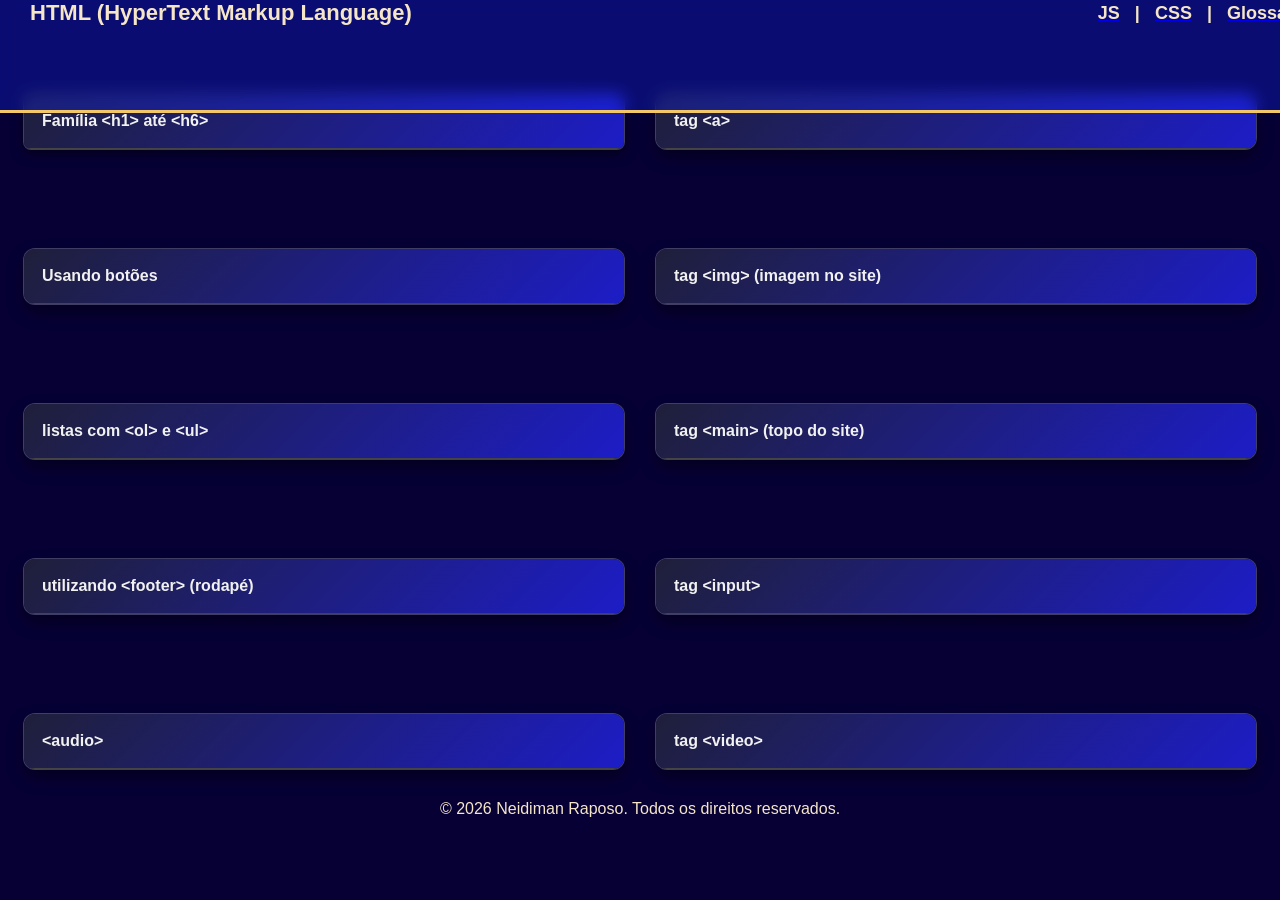
==== GlossárioLinguagens/src/assets/html/html-glossario.html @ d27eca1f "Restructure assets and update paths/styles Move most project assets (images, css, js, audios, html) " ====
<!DOCTYPE html>
<html lang="pt-br">
<head>
    <!-- Define o padrão de caracteres para acentos funcionarem corretamente -->
    <meta charset="UTF-8">

    <!-- Faz a página se adaptar melhor a celulares e telas menores -->
    <meta name="viewport" content="width=device-width, initial-scale=1.0">

    <!-- Liga este HTML ao arquivo CSS externo -->
    <link rel="stylesheet" href="/GlossárioLinguagens/src/assets/css/html-glossario.css">

    <title>HTML</title>
</head>
<body>

    <div class="fundo">
        <video autoplay loop muted class="video-background">
            <source src="../videos/5224-183786646.mp4" type="video/mp4">
        </video>
    </div>

    <header class="principal-header">
        <div class="header-container">
            <h1 class="htmltitu">HTML (HyperText Markup Language)</h1>

            <div class="titu">
                <a class="titulos" href="js-glossario.html"><h1>JS</h1></a>
                <h1>|</h1>
                <a class="titulos" href="css-glossario.html"><h1>CSS</h1></a>
                <h1>|</h1>
                <a class="titulos" href="../index.html"><h1>Glossário</h1></a>
            </div>
        </div>
    </header>

    <div class="espacinho"></div>

    <div class="containergeral">

        <!-- =========================================== começo ========================================================= -->
        <div class="sanfonah1-container">
            <div class="sanfonah1-item">
                <button class="sanfonah1-header">Família &lt;h1&gt; até &lt;h6&gt;</button>

                <div class="sanfonah1-content">
                    <div class="sanfonah1-container">
                        <div class="sanfonah1-item">
                            <button class="sanfonah1-header">Visão geral</button>
                            <div class="sanfonah1-content">
                                <p>Essa família de tags são designadas á escrita. Elas tem tamanhos diferentes e caracteristicas de margem e sublinhamento algumas. São organizadas sendo &lt;h1&gt; a maior, &lt;h6&gt; menor, em escala com as outras.</p>
                            </div>
                        </div>

                        <div class="sanfonah1-item">
                            <button class="sanfonah1-header">Analizando &lt;h1&gt; e &lt;h2&gt;</button>
                            <div class="sanfonah1-content">
                                <p>A tag &lt;h1&gt; é geralmente usada para o título principal da página. Ela representa o conteúdo mais importante e costuma aparecer apenas uma vez no topo do site. Por exemplo, em um artigo, o &lt;h1&gt; pode ser o título do tema principal.</p>
                                <p>A tag &lt;h2&gt; é usada para dividir o conteúdo em seções importantes. Ela representa um nível abaixo do &lt;h1&gt; e é ideal para marcar sessões como "Introdução", "Exemplos" ou "Benefícios", dentro do conteúdo principal.</p>
                            </div>
                        </div>

                        <div class="sanfonah1-item">
                            <button class="sanfonah1-header">Analizando &lt;h3&gt; e &lt;h4&gt;</button>
                            <div class="sanfonah1-content">
                                <p>A tag &lt;h3&gt; representa um subtítulo dentro de uma seção marcada com &lt;h2&gt;. Por exemplo, se &lt;h2&gt; for “Exemplos de uso”, o &lt;h3&gt; pode ser algo como “Exemplo com parágrafos” ou “Exemplo com imagens”.</p>
                                <p>A tag &lt;h4&gt; é usada como um subtítulo dentro de uma seção marcada com &lt;h3&gt;. Ela ajuda a organizar conteúdos que têm muitos detalhes ou subdivisões, mantendo a hierarquia clara sem confundir o leitor.</p>
                            </div>
                        </div>

                        <div class="sanfonah1-item">
                            <button class="sanfonah1-header">Analizando &lt;h5&gt; e &lt;h6&gt;</button>
                            <div class="sanfonah1-content">
                                <p>A tag &lt;h5&gt; representa um nível ainda mais específico de conteúdo. É útil quando você precisa dividir uma seção &lt;h4&gt; em partes menores, como em tutoriais longos, documentações técnicas ou manuais.</p>
                                <p>A tag &lt;h6&gt; é o título de menor peso e importância dentro da hierarquia de títulos HTML. Ela raramente é usada, mas pode ser aplicada em situações bem específicas, como referências internas, notas secundárias ou estruturação profunda de conteúdo.</p>
                            </div>
                        </div>

                        <div class="sanfonah1-item">
                            <button class="sanfonah1-header">Imagem exemplo (site)</button>
                            <div class="sanfonah1-content">
                                <img src="../imagens/exemplo_da_familiah.jpg" alt="exemplo de todos da família">
                            </div>
                        </div>

                        <div class="sanfonah1-item">
                            <button class="sanfonah1-header">Imagem exemplo (tags)</button>
                            <div class="sanfonah1-content">
                                <img class="ex-tagh" src="../imagens/exemplo_da_familiah(tags).jpg" alt="exemplo de todos da família">
                            </div>
                        </div>
                    </div>
                </div>
            </div>
        </div>
        <!-- =========================================== fim ========================================================= -->

        <div class="sanfona_a-container">
            <div class="sanfona_a-item">
                <button class="sanfona_a-header">tag &lt;a&gt;</button>

                <div class="sanfona_a-content">
                    <div class="sanfona_a-item">
                        <button class="sanfona_a-header">O que ela faz?</button>
                        <div class="sanfona_a-content">
                            <p>define um hiperlink, permitindo que você crie links para outras páginas web, arquivos, locais dentro da mesma página, ou até mesmo para endereços de e-mail. Ela é uma das tags mais fundamentais em HTML e é amplamente utilizada para a navegação entre diferentes conteúdos.</p>
                        </div>
                    </div>

                    <div class="sanfona_a-item">
                        <button class="sanfona_a-header">Como usar</button>
                        <div class="sanfona_a-content">
                            <div class="sanfona_a-item">
                                <button class="sanfona_a-header">Entendendo o herf</button>
                                <div class="sanfona_a-content">
                                    <ul>
                                        <strong>O atributo href é essencial para definir o destino do link <br>Ele pode conter:</strong> <br>
                                        <li>URLs: Endereços de outras páginas web (ex: href="https://www.example.com").</li><br>
                                        <li>Âncoras: Links para seções específicas dentro da mesma página (ex: href="#secao1").</li><br>
                                        <li>Arquivos: Links para download de arquivos (ex: href="documento.pdf").</li><br>
                                        <li>Endereços de e-mail: Links que abrem o cliente de e-mail padrão (ex: href="mailto:email@example.com").</li>
                                    </ul>
                                </div>
                            </div>

                            <div class="sanfona_a-item">
                                <button class="sanfona_a-header">O que escrever dentro da tag?</button>
                                <div class="sanfona_a-content">
                                    <p>O conteúdo que você escreve define o texto visível do link, que o usuário clica para navegar para outro local. Pode ser um botão também usando outras tags juntos.</p>
                                </div>
                            </div>

                            <div class="sanfona_a-item">
                                <button class="sanfona_a-header">Imagem do codigo em andamento</button>
                                <div class="sanfona_a-content">
                                    <img src="../imagens/cod-a-andamen.png" alt="imagem do codigo">
                                </div>
                            </div>
                        </div>
                    </div>

                    <div class="sanfona_a-item">
                        <button class="sanfona_a-header">Imagem de como fica no site</button>
                        <div class="sanfona_a-content">
                            <img src="../imagens/ex-a-site.png" alt="imagem do site com o codigo funcionando">
                        </div>
                    </div>
                </div>
            </div>
        </div>
    </div>

    <!--================================================================ Termino da primeira fileira de exemplo ===========================================================================-->

    <div class="containergeral">
        <div class="sanfona_botao-container">
            <div class="sanfona_botao-item">
                <button class="sanfona_botao-header">Usando botões</button>

                <div class="sanfona_botao-content">
                    <div class="sanfona_botao-container">
                        <div class="sanfona_botao-item">
                            <button class="sanfona_botao-header">Visão geral</button>
                            <div class="sanfona_botao-content">
                                <p>Os botões sem duvidas é uma das coisas mais comuns em sites, curiosidade que todas as abas com informações que você abre aqui são feitas com a tag &lt;button&gt;</p>
                            </div>
                        </div>

                        <div class="sanfona_botao-item">
                            <button class="sanfona_botao-header">como usar</button>
                            <div class="sanfona_botao-content">
                                <div class="sanfona_botao-item">
                                    <button class="sanfona_botao-header">tipos de botão</button>
                                    <div class="sanfona_botao-content">
                                        <ul>
                                            <li>&lt;button type="button"&gt; <br>Função: Um botão genérico que não envia formulários. Usado para: Ações com JavaScript (como abrir um modal, alternar um menu, etc).</li><br>
                                            <li>&lt;button type="submit"&gt; <br>Função: Envia o formulário onde o botão está inserido. Comportamento padrão se type for omitido.</li><br>
                                            <li>&lt;button type="reset"&gt; <br>Função: Reseta os campos do formulário para seus valores iniciais.</li><br>
                                        </ul>
                                    </div>
                                </div>

                                <div class="sanfona_botao-item">
                                    <button class="sanfona_botao-header">programando o botão</button>
                                    <div class="sanfona_botao-content">
                                        <p>Se apenas encrevermos a tag &lt;button&gt;&lt;/button&gt;, será apenas uma caixa, por isso, devemos escrever algo dentro para ser o texto que vai dentro.</p>
                                        <p>Também devemos dizer oque ele deve fazer, isso pode ser em JavaScript ou no próprio html, pra isso, usamos a tag &lt;a&gt; por fora, dizendo que o botão é uma ancora.</p>
                                    </div>
                                </div>
                            </div>
                        </div>

                        <div class="sanfona_botao-item">
                            <button class="sanfona_botao-header">imagem do site</button>
                            <div class="sanfona_botao-content">
                                <img src="../imagens/exemplo-botaosite.jpg" alt="exemplo de botão">
                            </div>
                        </div>

                        <div class="sanfona_botao-item">
                            <button class="sanfona_botao-header">Imagem do código</button>
                            <div class="sanfona_botao-content">
                                <img class="ex-tagh" src="../imagens/exemplo-botao-tag.jpg" alt="exemplo de codigo de botao">
                            </div>
                        </div>
                    </div>
                </div>
            </div>
        </div>

        <div class="sanfona_img-container">
            <div class="sanfona_img-item">
                <button class="sanfona_img-header">tag &lt;img&gt; (imagem no site)</button>

                <div class="sanfona_img-content">
                    <div class="sanfona_img-item">
                        <button class="sanfona_img-header">Uso geral</button>
                        <div class="sanfona_img-content">
                            <p>A tag &lt;img&gt; no HTML é usada para exibir imagens em uma página da web. Ela é uma tag autossuficiente, ou seja, não precisa de uma tag de fechamento.</p>
                        </div>
                    </div>

                    <div class="sanfona_img-item">
                        <button class="sanfona_img-header">detalhando a tag</button>
                        <div class="sanfona_img-content">
                            <p>Essa tag é muito facil. No momento que escreve-la, tem que estar acompanhada do "src=", ela é o comando que damos para dizer qual imagem queremos que apareça.</p>
                            <p>Pode ser por link url, ou pelo html, nesse caso, tem que baixar a imagem e deixar na pasta junto onde está o código, para que consiga ser identificado.</p>
                            <p>Junto, o comando "alt=", nele escrevemos um texto alternativo caso a imagem dê erro ou não seja carregada.</p>
                        </div>
                    </div>

                    <div class="sanfona_img-item">
                        <button class="sanfona_img-header">imagem de como fica no site</button>
                        <div class="sanfona_img-content">
                            <img class="ex_img_gar" src="../imagens/ex-imagem-site.jpg" alt="imagem do site com o codigo funcionando">
                        </div>
                    </div>

                    <div class="sanfona_img-item">
                        <button class="sanfona_img-header">imagem de como fica no código</button>
                        <div class="sanfona_img-content">
                            <img src="../imagens/ex-imagem-tag.jpg" alt="imagem do site com o codigo funcionando">
                        </div>
                    </div>
                </div>
            </div>
        </div>
    </div>

    <!--================================================================ Termino da segunda fileira de exemplo ===========================================================================-->

    <div class="containergeral">
        <div class="sanfona_oul-container">
            <div class="sanfona_oul-item">
                <button class="sanfona_oul-header">listas com &lt;ol&gt; e &lt;ul&gt;</button>

                <div class="sanfona_oul-content">
                    <div class="sanfona_oul-container">
                        <div class="sanfona_oul-item">
                            <button class="sanfona_oul-header">Visão geral</button>
                            <div class="sanfona_oul-content">
                                <p>As tags &lt;ol&gt; e &lt;ul&gt; em HTML são usadas para criar listas, mas cada uma tem um propósito diferente.</p>
                                <p>&lt;ol&gt;: cria listas ordenadas.</p>
                                <p>&lt;ul&gt;: cria listas não ordenadas.</p>
                            </div>
                        </div>

                        <div class="sanfona_oul-item">
                            <button class="sanfona_oul-header">como usar</button>
                            <div class="sanfona_oul-content">
                                <p>Assim que colocar a tag, deverá dentro dela inserir outra chamada &lt;li&gt;. Você deve colocar 1 elemento da lista em cada &lt;li&gt;, caso contrário ficará tudo junto.</p>
                            </div>
                        </div>

                        <div class="sanfona_oul-item">
                            <button class="sanfona_oul-header">imagem do site</button>
                            <div class="sanfona_oul-content">
                                <img src="../imagens/ex-oul-site.png" alt="exemplo de listas">
                            </div>
                        </div>

                        <div class="sanfona_oul-item">
                            <button class="sanfona_oul-header">Imagem do código</button>
                            <div class="sanfona_oul-content">
                                <img class="ex-tagh" src="../imagens/ex-oul-cod.png" alt="exemplo de codigo de listas">
                            </div>
                        </div>
                    </div>
                </div>
            </div>
        </div>

        <div class="sanfona_main-container">
            <div class="sanfona_main-item">
                <button class="sanfona_main-header">tag &lt;main&gt; (topo do site)</button>

                <div class="sanfona_main-content">
                    <div class="sanfona_main-item">
                        <button class="sanfona_main-header">Utilidade</button>
                        <div class="sanfona_main-content">
                            <p>A tag &lt;main&gt; é uma das mais usadas em HTML. Ela serve para agrupar elementos principais da página, foca em mostrar oque é preciso para o usuario direto na tela inicial, só deve haver uma.</p>
                        </div>
                    </div>

                    <div class="sanfona_main-item">
                        <button class="sanfona_main-header">como se usa</button>
                        <div class="sanfona_main-content">
                            <p>A main é um espaço em que tu coloca tudo que quer dentro como um armário.</p>
                            <p>Primero abrimos ela &lt;main&gt; escrevemos outros comando aqui dentro &lt;/main&gt;</p>
                            <p>Feito! O próxima etapa é mudar cor de fundo, posição de texto, imagens, cores... Isso você verá na area de css.</p>
                        </div>
                    </div>

                    <div class="sanfona_main-item">
                        <button class="sanfona_main-header">imagem de como fica no site</button>
                        <div class="sanfona_main-content">
                            <img class="ex_img_gar" src="../imagens/ex-main-site.png" alt="imagem do site com main">
                        </div>
                    </div>

                    <div class="sanfona_main-item">
                        <button class="sanfona_main-header">imagem de como fica no código</button>
                        <div class="sanfona_main-content">
                            <img src="../imagens/ex-main-cod.png" alt="imagem do codigo funcionando">
                        </div>
                    </div>
                </div>
            </div>
        </div>
    </div>

    <!--================================================================ Termino da terceira fileira de exemplo ===========================================================================-->

    <div class="containergeral">
        <div class="sanfona_botao-container">
            <div class="sanfona_botao-item">
                <button class="sanfona_botao-header">utilizando &lt;footer&gt; (rodapé)</button>

                <div class="sanfona_botao-content">
                    <div class="sanfona_footer-container">
                        <div class="sanfona_footer-item">
                            <button class="sanfona_footer-header">Visão geral</button>
                            <div class="sanfona_footer-content">
                                <p>Rodapés são coisas que em sites mais elaborados são preciso, geralemnte usado pra dados de contato ou informações gerais.</p>
                            </div>
                        </div>

                        <div class="sanfona_footer-item">
                            <button class="sanfona_footer-header">como usar</button>
                            <div class="sanfona_footer-content">
                                <p>Assim como a tag &lt;main&gt;, deve ter só uma, servindo pra colocar elementos, porém é feita para ficar no final da página.</p>
                                <p>Abrimos ela &lt;footer&gt; escreva os elementos que quer que esteja no rodapé aqui &lt;/footer&gt;</p>
                            </div>
                        </div>

                        <div class="sanfona_footer-item">
                            <button class="sanfona_footer-header">imagem do site</button>
                            <div class="sanfona_footer-content">
                                <img class="img_roda_site" src="../imagens/ex-roda-site1.png" alt="exemplo de listas">
                            </div>
                        </div>

                        <div class="sanfona_footer-item">
                            <button class="sanfona_footer-header">Imagem do código</button>
                            <div class="sanfona_footer-content">
                                <img class="ex-tagh" src="../imagens/ex-roda-cod.png" alt="exemplo de codigo de listas">
                            </div>
                        </div>
                    </div>
                </div>
            </div>
        </div>

        <div class="sanfona_input-container">
            <div class="sanfona_input-item">
                <button class="sanfona_input-header">tag &lt;input&gt;</button>

                <div class="sanfona_input-content">
                    <div class="sanfona_input-item">
                        <button class="sanfona_input-header">Utilidade</button>
                        <div class="sanfona_input-content">
                            <p>A tag &lt;input&gt; é uma das mais importantes no HTML, usada para criar campos interativos em formulários, permitindo que o usuário insira dados como texto, senhas, datas, selecione arquivos, marque opções, entre outros.</p>
                        </div>
                    </div>

                    <div class="sanfona_input-item">
                        <button class="sanfona_input-header">usando o básico</button>
                        <div class="sanfona_input-content">
                            <p>Essa tag é igual a &lt;img&gt;, ela auto completa, tanto é que só de escrever ela já dá pra ver funcionando.</p>
                        </div>
                    </div>

                    <div class="sanfona_input-item">
                        <button class="sanfona_input-header">Exemplo vivo (caixa de texto abaixo)</button>
                        <div class="sanfona_input-content">
                            <input type="text">
                        </div>
                    </div>

                    <div class="sanfona_input-item">
                        <button class="sanfona_input-header">imagem de como fica no código</button>
                        <div class="sanfona_input-content">
                            <img src="../imagens/ex-input.png" alt="imagem do codigo funcionando">
                        </div>
                    </div>
                </div>
            </div>
        </div>
    </div>

    <!--================================================================ Termino da quarta fileira de exemplo ===========================================================================-->

    <div class="containergeral">
        <div class="sanfona_audio-container">
            <div class="sanfona_audio-item">
                <button class="sanfona_audio-header">&lt;audio&gt;</button>

                <div class="sanfona_audio-content">
                    <div class="sanfona_audio-container">
                        <div class="sanfona_audio-item">
                            <button class="sanfona_audio-header">como usar</button>
                            <div class="sanfona_audio-content">
                                <p>Para inserir e reproduzir áudio diretamente em uma página da web, sem necessidade de plugins externos, é necessário estar em pastas junto com os códigos.</p>
                                <p>Comece escrevendo a tag &lt;audio&gt; (aqui dentro escreva oque é para aparecer se não carregar) &lt;/audio&gt;</p>
                                <p>Em seguida, devemos adicionar o audio com src=(arquivo.mp3). Também adicionar o tipo, no caso aqui type="audio/mpeg"</p>
                            </div>
                        </div>

                        <div class="sanfona_audio-item">
                            <button class="sanfona_audio-header">Ver exemplo vivo</button>
                            <div class="sanfona_audio-content">
                                <audio controls>
                                    <source src="../audios/Fly Me To The Moon - Frank Sinatra Violin.mp3" type="audio/mpeg">
                                    Seu navegador não suporta a tag de áudio.
                                </audio>
                            </div>
                        </div>

                        <div class="sanfona_audio-item">
                            <button class="sanfona_audio-header">Imagem do código</button>
                            <div class="sanfona_audio-content">
                                <img class="ex-tagh" src="../imagens/ex-audio-cod.png" alt="exemplo de codigo de listas">
                            </div>
                        </div>
                    </div>
                </div>
            </div>
        </div>

        <div class="sanfona_video-container">
            <div class="sanfona_video-item">
                <button class="sanfona_video-header">tag &lt;video&gt;</button>

                <div class="sanfona_video-content">
                    <div class="sanfona_video-item">
                        <button class="sanfona_video-header">Utilidade</button>
                        <div class="sanfona_video-content">
                            <p>A tag &lt;video&gt; é usada para incorporar um vídeo dentro da sua página. Em outras palavras, pode ser com ela criando uma "janela" com url ou com o seu vídeo baixado.</p>
                        </div>
                    </div>

                    <div class="sanfona_video-item">
                        <button class="sanfona_video-header">usando o básico</button>
                        <div class="sanfona_video-content">
                            <p>Essa tag é igual a &lt;img&gt;, porém para vídeos. Para usarmos temos que ter o vídeo baixado em uma pasta junto com os códigos.</p>
                            <p>Com o "src=" localizamos o arquivo, feito, já pode colocar um vídeo.</p>
                        </div>
                    </div>

                    <div class="sanfona_video-item">
                        <button class="sanfona_video-header">Exemplo vivo (vídeo com audio)</button>
                        <div class="sanfona_video-content">
                            <video src="../videos/Scorpions - Wind Of Change (Official Music Video).mp4" controls width="640">
                                Seu navegador não suporta o elemento de vídeo.
                            </video>
                        </div>
                    </div>

                    <div class="sanfona_video-item">
                        <button class="sanfona_video-header">imagem de como fica no código</button>
                        <div class="sanfona_video-content">
                            <img src="../imagens/ex-video-cod.jpg" alt="imagem do codigo funcionando">
                        </div>
                    </div>
                </div>
            </div>
        </div>
    </div>

    <!-- Liga o JavaScript externo -->
    <script src="../js/html-script.js"></script>
<footer class="rodape">
        <p>© 2026 Neidiman Raposo. Todos os direitos reservados.</p>
</footer>
</body>
</html>
---- GlossárioLinguagens/src/assets/css/html-glossario.css ----
body{
    font-family: 'Segoe UI', Tahoma, Geneva, Verdana, sans-serif;
    background-color: rgb(6, 0, 53);
}

.fundo{
    position: fixed;
    top: 0;
    left: 0;
    min-width: 100%;
    min-height: 100%;
    z-index: -1;
    object-fit: cover;
    filter: blur(5px);
}
.espacinho{
    margin-top: 5%;
}
.teum{
    margin-left: 2.5%;
}
.containergeral{
    display: flex;
    justify-content: space-around;
    align-items: flex-start; 
    margin-top: 3%;
}
.sanfonah1-container, 
.sanfona_a-container, 
.sanfona_botao-container, 
.sanfona_img-container, 
.sanfona_main-container, 
.sanfona_input-container, 
.sanfona_footer-container, 
.sanfona_video-container, 
.sanfona_audio-container, 
.sanfona_oul-container {
    max-width: 600px;
    margin: 30px auto;
    border: 1px solid rgba(255, 255, 255, 0.2);
    border-radius: 12px;
    box-shadow: 0 8px 16px rgba(0,0,0,0.4);
    overflow: hidden;
    background: rgba(255, 255, 255, 0.05);
    backdrop-filter: blur(12px);
    transition: transform 0.3s ease, box-shadow 0.3s ease;
}
.sanfonah1-container:hover,
.sanfona_a-container:hover,
.sanfona_botao-container:hover,
.sanfona_img-container:hover,
.sanfona_main-container:hover,
.sanfona_input-container:hover,
.sanfona_footer-container:hover,
.sanfona_video-container:hover,
.sanfona_audio-container:hover,
.sanfona_oul-container:hover {
    transform: translateY(-5px);
    box-shadow: 0 12px 24px rgba(0,0,0,0.6);
}
.sanfonah1-header, 
.sanfona_a-header, 
.sanfona_botao-header, 
.sanfona_img-header, 
.sanfona_main-header, 
.sanfona_input-header, 
.sanfona_footer-header, 
.sanfona_video-header, 
.sanfona_oul-header, 
.sanfona_audio-header {
    background: linear-gradient(135deg, #1f1f3a, #1d1dc7);
    color: #f1f1f1;
    cursor: pointer;
    padding: 18px;
    width: 100%;
    text-align: left;
    border: none;
    border-bottom: 1px solid #444;
    outline: none;
    transition: background 0.4s ease, padding-left 0.3s ease;
    font-size: 1rem;
    font-weight: bold;
}
.sanfonah1-header:hover, 
.sanfona_a-header:hover, 
.sanfona_botao-header:hover, 
.sanfona_img-header:hover, 
.sanfona_main-header:hover, 
.sanfona_footer-header:hover, 
.sanfona_video-header:hover, 
.sanfona_audio-header:hover, 
.sanfona_oul-header:hover {
    background: linear-gradient(135deg, #3a3a5f, #0b0b96);
    padding-left: 25px;
}
.sanfonah1-content, 
.sanfona_a-content, 
.sanfona_botao-content, 
.sanfona_img-content, 
.sanfona_main-content, 
.sanfona_input-content, 
.sanfona_footer-content, 
.sanfona_video-content, 
.sanfona_audio-content, 
.sanfona_oul-content {
    background: rgba(255, 255, 255, 0.05);
    padding: 0 18px;
    max-height: 0; 
    overflow: hidden;
    transition: max-height 0.4s ease-out, padding 0.4s ease-out, background 0.4s ease;
}
.sanfonah1-content.active, 
.sanfona_a-content.active, 
.sanfona_img-content.active, 
.sanfona_main-content.active, 
.sanfona_input-content.active, 
.sanfona_footer-content.active, 
.sanfona_video-content.active, 
.sanfona_audio-content.active, 
.sanfona_oul-content.active, 
.sanfona_botao-content.active {
    max-height: 1000px; 
    padding: 18px;
    background: rgba(255, 255, 255, 0.08);
}



/*=========================================================================================Sanfonas=============================================================================*/




.sanfonah1-container, 
.ex-tagh, .ex_img_gar, .img_roda_site {
    width: 100%;
    height: auto;
    border-radius: 8px;
    box-shadow: 0 4px 12px rgba(0,0,0,0.5);
    transition: transform 0.3s ease, box-shadow 0.3s ease;
}
.ex-tagh:hover, .ex_img_gar:hover, .img_roda_site:hover {
    transform: scale(1.03);
    box-shadow: 0 8px 20px rgba(0,0,0,0.7);
}
.ex-tagh{
    width: 100%;
    height: auto;
    overflow: hidden;
}
.ex_img_gar{
    width: 550px;
    height: auto;
    overflow: hidden;
}
.img_roda_site{
    width: 550px;
    height: auto;
    overflow: hidden;
}































header{
    padding: 0px 30px;
    backdrop-filter: blur(24px);
    -webkit-backdrop-filter: blur(24px);
    border-bottom: 2px solid #B8860B;
    width: 100%;
    position: fixed;
    top: 0;
    left: 0;
    z-index: 999;
    transition: filter 0.5s ease;
}

.principal-header{
    background-color: rgba(21, 41, 255, 0.3);
    backdrop-filter: blur(8px);
    border-bottom: 3px solid rgb(243, 199, 104);
    height: 10%;
    padding-bottom:20px;
}

.header-container {
    display: flex;
    justify-content: space-between;
    align-items: center;
    width: 100%;
    gap: 20px;
}
.htmltitu {
    margin: 0;
    font-size: 22px;
    color: #f5e6c8;
}
.titu {
    display: flex;
    gap: 15px;
    align-items: center;
    margin-left: auto;
    white-space: nowrap;
}
header:hover {
    background: rgba(0,0,0,0.4);
}
.htmltitu:hover {
    color: gold;
}
.titulos h1 {
    margin: 0;
    font-size: 18px;
    color: #f5e6c8;
}
.titu h1 {
    margin: 0;
    font-size: 18px;
    color: #f5e6c8;
}
.titu:hover {
    transform: scale(1.05);
}
.titulos:hover {
    color: #FFD700;
    text-shadow: 0px 0px 8px rgba(255, 215, 0, 0.6);
    color: #FFD700;
    transform: translateY(-2px);
}

.rodape {
    background: transparent;
    color: #f5e6c8;
    text-align: center;
}

.rodape p {
    margin: 0;
    text-align: center;
    color: #f5e6c8;
}
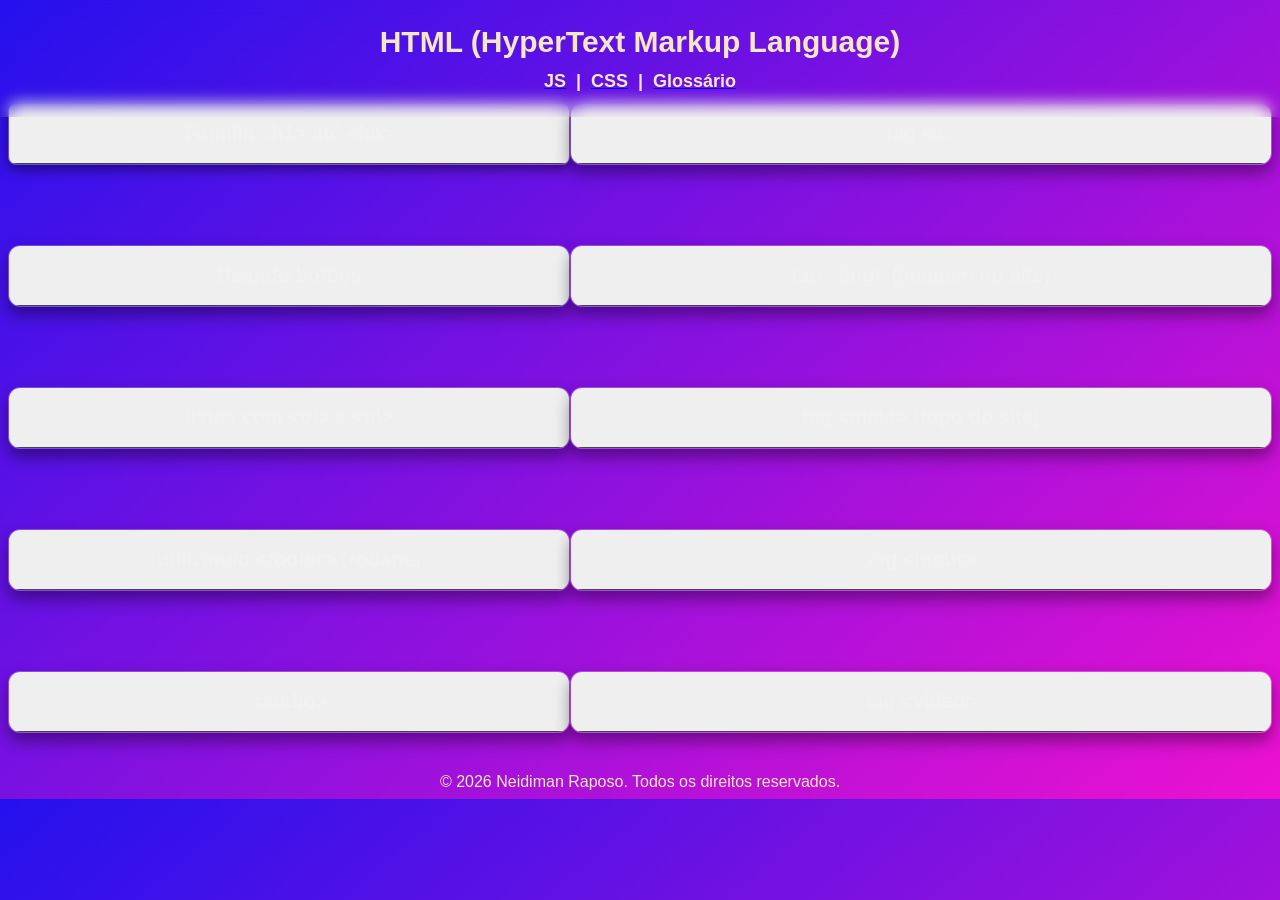
==== commit bab3bae3: "Revamp HTML styles and update links Replace the dark solid background with a vivid linear gradient a" ====
--- a/GlossárioLinguagens/src/assets/html/html-glossario.html
+++ b/GlossárioLinguagens/src/assets/html/html-glossario.html
@@ -25,11 +25,11 @@
             <h1 class="htmltitu">HTML (HyperText Markup Language)</h1>
 
             <div class="titu">
-                <a class="titulos" href="js-glossario.html"><h1>JS</h1></a>
+                <a class="titulos" href="/GlossárioLinguagens/src/assets/html/js-glossario.html"><h1>JS</h1></a>
                 <h1>|</h1>
                 <a class="titulos" href="css-glossario.html"><h1>CSS</h1></a>
                 <h1>|</h1>
-                <a class="titulos" href="../index.html"><h1>Glossário</h1></a>
+                <a class="titulos" href="/GlossárioLinguagens/src/index.html"><h1>Glossário</h1></a>
             </div>
         </div>
     </header>
--- a/GlossárioLinguagens/src/assets/css/html-glossario.css
+++ b/GlossárioLinguagens/src/assets/css/html-glossario.css
@@ -1,6 +1,6 @@
 body{
     font-family: 'Segoe UI', Tahoma, Geneva, Verdana, sans-serif;
-    background-color: rgb(6, 0, 53);
+    background: linear-gradient(500deg, #2411ED, #ED11D0);
 }
 
 .fundo{
@@ -23,7 +23,7 @@
     display: flex;
     justify-content: space-around;
     align-items: flex-start; 
-    margin-top: 3%;
+
 }
 .sanfonah1-container, 
 .sanfona_a-container, 
@@ -35,8 +35,8 @@
 .sanfona_video-container, 
 .sanfona_audio-container, 
 .sanfona_oul-container {
-    max-width: 600px;
-    margin: 30px auto;
+    max-width: 700px;
+    margin: 40px auto;
     border: 1px solid rgba(255, 255, 255, 0.2);
     border-radius: 12px;
     box-shadow: 0 8px 16px rgba(0,0,0,0.4);
@@ -68,18 +68,19 @@
 .sanfona_video-header, 
 .sanfona_oul-header, 
 .sanfona_audio-header {
-    background: linear-gradient(135deg, #1f1f3a, #1d1dc7);
+    background: linear-gradient(500deg, #2411ED);
     color: #f1f1f1;
     cursor: pointer;
     padding: 18px;
     width: 100%;
-    text-align: left;
+    text-align: center;
     border: none;
     border-bottom: 1px solid #444;
     outline: none;
     transition: background 0.4s ease, padding-left 0.3s ease;
-    font-size: 1rem;
+    font-size: 1.25rem;
     font-weight: bold;
+
 }
 .sanfonah1-header:hover, 
 .sanfona_a-header:hover, 
@@ -160,100 +161,62 @@
 }
 
 
-
-
-
-
-
-
-
-
-
-
-
-
-
-
-
-
-
-
-
-
-
-
-
-
-
-
-
-
-
 header{
-    padding: 0px 30px;
-    backdrop-filter: blur(24px);
-    -webkit-backdrop-filter: blur(24px);
-    border-bottom: 2px solid #B8860B;
+    background: transparent;
     width: 100%;
     position: fixed;
     top: 0;
     left: 0;
     z-index: 999;
     transition: filter 0.5s ease;
+    display: flex;
+    align-items: center;
+    justify-content: center;
+    margin: 0 auto;
 }
 
 .principal-header{
-    background-color: rgba(21, 41, 255, 0.3);
     backdrop-filter: blur(8px);
-    border-bottom: 3px solid rgb(243, 199, 104);
-    height: 10%;
-    padding-bottom:20px;
+    height: 13vh;
 }
 
 .header-container {
-    display: flex;
-    justify-content: space-between;
-    align-items: center;
-    width: 100%;
+    display: block;
     gap: 20px;
 }
+
 .htmltitu {
     margin: 0;
-    font-size: 22px;
-    color: #f5e6c8;
-}
+    font-size: 30px;
+    color: #f5e6c8;
+}
+
 .titu {
     display: flex;
-    gap: 15px;
+    justify-content: center;
+    margin: 0 auto;
     align-items: center;
-    margin-left: auto;
-    white-space: nowrap;
-}
-header:hover {
-    background: rgba(0,0,0,0.4);
-}
-.htmltitu:hover {
-    color: gold;
-}
+    gap: 10px;
+    margin-top: 12px;
+    
+}
+
+
 .titulos h1 {
-    margin: 0;
     font-size: 18px;
     color: #f5e6c8;
 }
+
+.titulos:hover{
+    transition: 0.3s;
+    transform: scale(1.05);
+}
+
 .titu h1 {
     margin: 0;
     font-size: 18px;
     color: #f5e6c8;
 }
-.titu:hover {
-    transform: scale(1.05);
-}
-.titulos:hover {
-    color: #FFD700;
-    text-shadow: 0px 0px 8px rgba(255, 215, 0, 0.6);
-    color: #FFD700;
-    transform: translateY(-2px);
-}
 
 .rodape {
     background: transparent;
